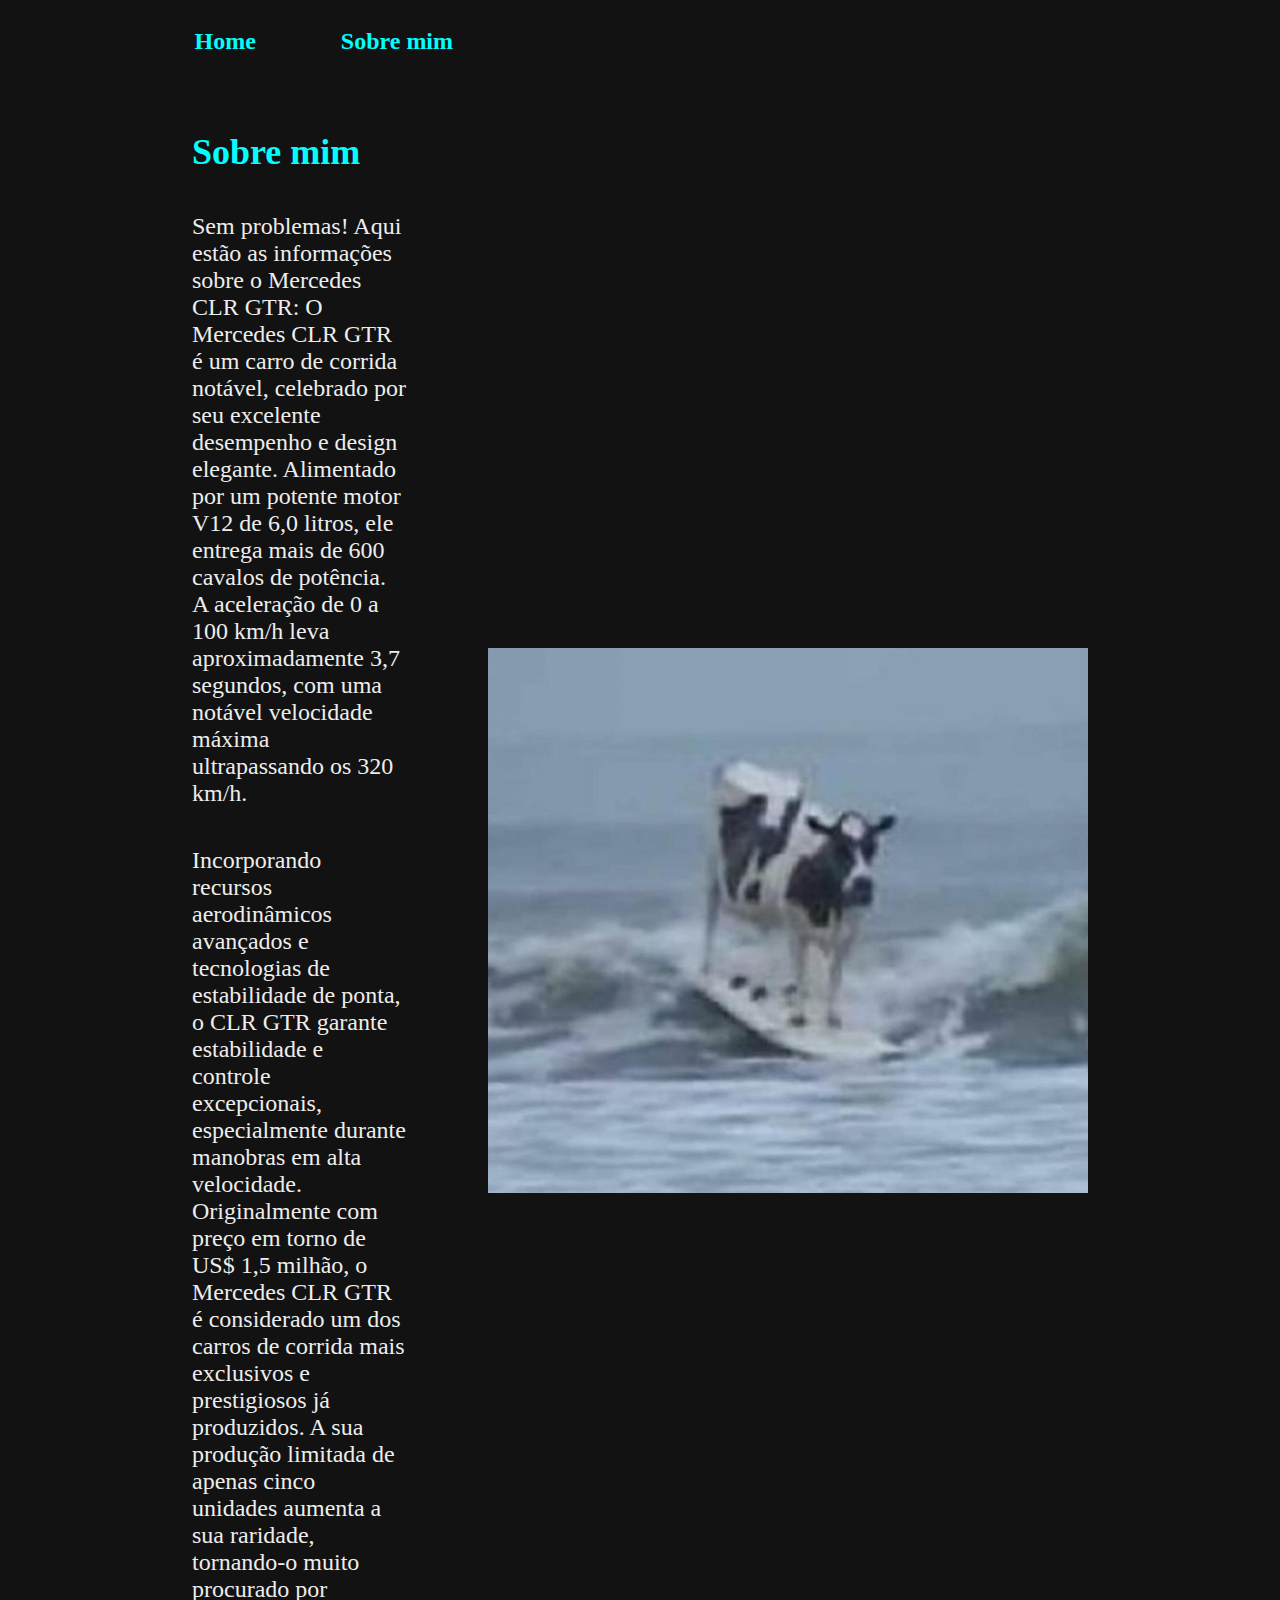
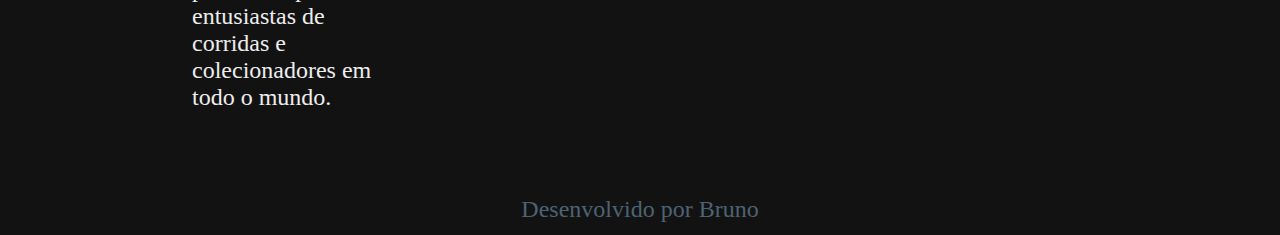
==== about.html @ 5208ca76 "first commit" ====
<!DOCTYPE html>
<html lang="pt-br">
<head>
    <meta charset="UTF-8">
    <meta name="viewport" content="width=device-width, initial-scale=1.0">
    <title>Sobre mim</title>
    <link rel="stylesheet" href="/styles/style.css">
</head>
<body>
    <header class="cabecalho">
        <nav class="cabecalho__menu">
            <a class="cabecalho__menu__link" href="index.html">Home</a>
            <a class="cabecalho__menu__link" href="about.html">Sobre mim</a>
        </nav>
    </header>

    <main class="apresentacao">
        <section class="apresentacao__conteudo">
            <h1 class="apresentacao__conteudo__titulo">Sobre mim</h1>
            <p class="apresentacao__conteudo__texto">Sem problemas! Aqui estão as informações sobre o Mercedes CLR GTR:
                O Mercedes CLR GTR é um carro de corrida notável, celebrado por seu excelente desempenho e design elegante. Alimentado por um potente motor V12 de 6,0 litros, ele entrega mais de 600 cavalos de potência.
                A aceleração de 0 a 100 km/h leva aproximadamente 3,7 segundos, com uma notável velocidade máxima ultrapassando os 320 km/h.
                </p>
            <p class="apresentacao__conteudo__texto">Incorporando recursos aerodinâmicos avançados e tecnologias de estabilidade de ponta, o CLR GTR garante estabilidade e controle excepcionais, especialmente durante manobras em alta velocidade.
                Originalmente com preço em torno de US$ 1,5 milhão, o Mercedes CLR GTR é considerado um dos carros de corrida mais exclusivos e prestigiosos já produzidos.
                A sua produção limitada de apenas cinco unidades aumenta a sua raridade, tornando-o muito procurado por entusiastas de corridas e colecionadores em todo o mundo.</p>
        </section>
        <img src="/assets/vaca surfista.jpg" width="600px" class="imagem">
    </main>

    <footer class="rodape">
        <p>Desenvolvido por Bruno</p>
    </footer>
    </body>
</html>
---- styles/style.css ----
@import url('https://fonts.googleapis.com/css2?family=Krona+One&display=swap');
@import url('https://fonts.googleapis.com/css2?family=Krona+One&family=Montserrat:ital,wght@0,600;1,600&display=swap');
@import url('https://fonts.googleapis.com/css2?family=Krona+One&family=Montserrat:ital@0;1&display=swap');

:root {
    --cor-pimaria: #121212; 
    --cor-secundaria: #EDEDED; 
    --cor-texto-botoes: #EEEEEE; 
    --cor-terciaria: #4D6372;  
    --cor-quaternaria: #00FFFF; 
    --cor-hover: #1D5C92;
    --cor-sombras: #0088CC;
    --cor-destaque-titulo: #FFD700;

    --fonte-principal: "Krona One", sans-serif;
    --fonte-secundaria: "Montserrat" sans-serif;

}

*{
    margin: 0;
    padding: 0;
}

body {
    /*height: 100vh;*/
    box-sizing: border-box;
    background-color: var(--cor-pimaria);
    color: var(--cor-secundaria);
}

.cabecalho {
    padding: 2% 0 0 15%;
}

.cabecalho__menu {
    display: flex;
    gap: 80px;
}

.cabecalho__menu__link {
    font-family: var(--fonte-secundaria);
    font-size: 1.5rem;
    font-weight: 600;
    color: var(--cor-quaternaria);    
    border-radius: 5px;
    text-decoration: none;
    padding: 2.5px 2.5px;
}

.apresentacao {
    padding: 5.7233% 15%;
    display: flex;
    align-items: center;
    justify-content: space-between;
    gap: 82px;
}

.apresentacao__conteudo {
    width: 50%;
    display: flex;
    flex-direction: column;
    gap: 40px;
}

.apresentacao__conteudo__titulo {
    font-size: 2.25rem;
    font-family: var(--fonte-primaria);
    color: var(--cor-quaternaria)

}

.tituloDestaque {
    color: var(--cor-destaque-titulo);
}

.apresentacao__conteudo__texto {
    font-size: 1.5rem;
    font-family: var(--fonte-secundaria);
}

.apresentacao__links {
    display: flex;
    gap: 32px;
    flex-direction: column;
    justify-content: space-between;
    align-items: center;
}

.apresentacao__links__subtitulo {
    font-family: var(--fonte-primaria);
    font-weight: 400;
    font-size: 1.5rem;
}

.apresentacao__links__link {
    display:flex;
    justify-content: center;
    gap: 16px;
    border:2px solid var(--cor-sombras);
    width: 50%;
    text-align: center;
    border-radius: 8px;
    font-size: 1.5rem;
    font-weight: 600;
    padding: 21.5px 0;
    text-decoration: none;
    color: var(--cor-texto-botoes);
    font-family: var(--fonte-secundaria);
    /*background-color: var(--cor-terciaria);*/
}

.apresentacao__imagem {
    border-radius: 16px;
    border:5px solid var(--cor-sombras);
    box-shadow: 0 0 80px var(--cor-sombras);
    width: 45%;
}

.apresentacao__links__link:hover {
    background: var(--cor-hover);
    font-size: 1,6875rem;
    font-weight: 600;
    box-shadow: 0 0 60px var(--cor-sombras);

}
   
.cabecalho__menu__link:hover {
    font-size: 1,5625rem;
    font-weight: 600;
}

.rodape {
    padding: 12px;
    color: var(--cor-terciaria);
    text-align: center;
    font-family: var(--fonte-secundaria);
    font-size: 1.5rem;
    
}

@media (max-width: 1200px) {
    .cabecalho {
        padding: 6%;
    }
    
    .cabecalho__menu {
        justify-content: center;
    }

    .apresentacao {
        flex-direction: column-reverse;
        gap: 5%;
    }

    .apresentacao__conteudo {
        width: auto;
    }
}
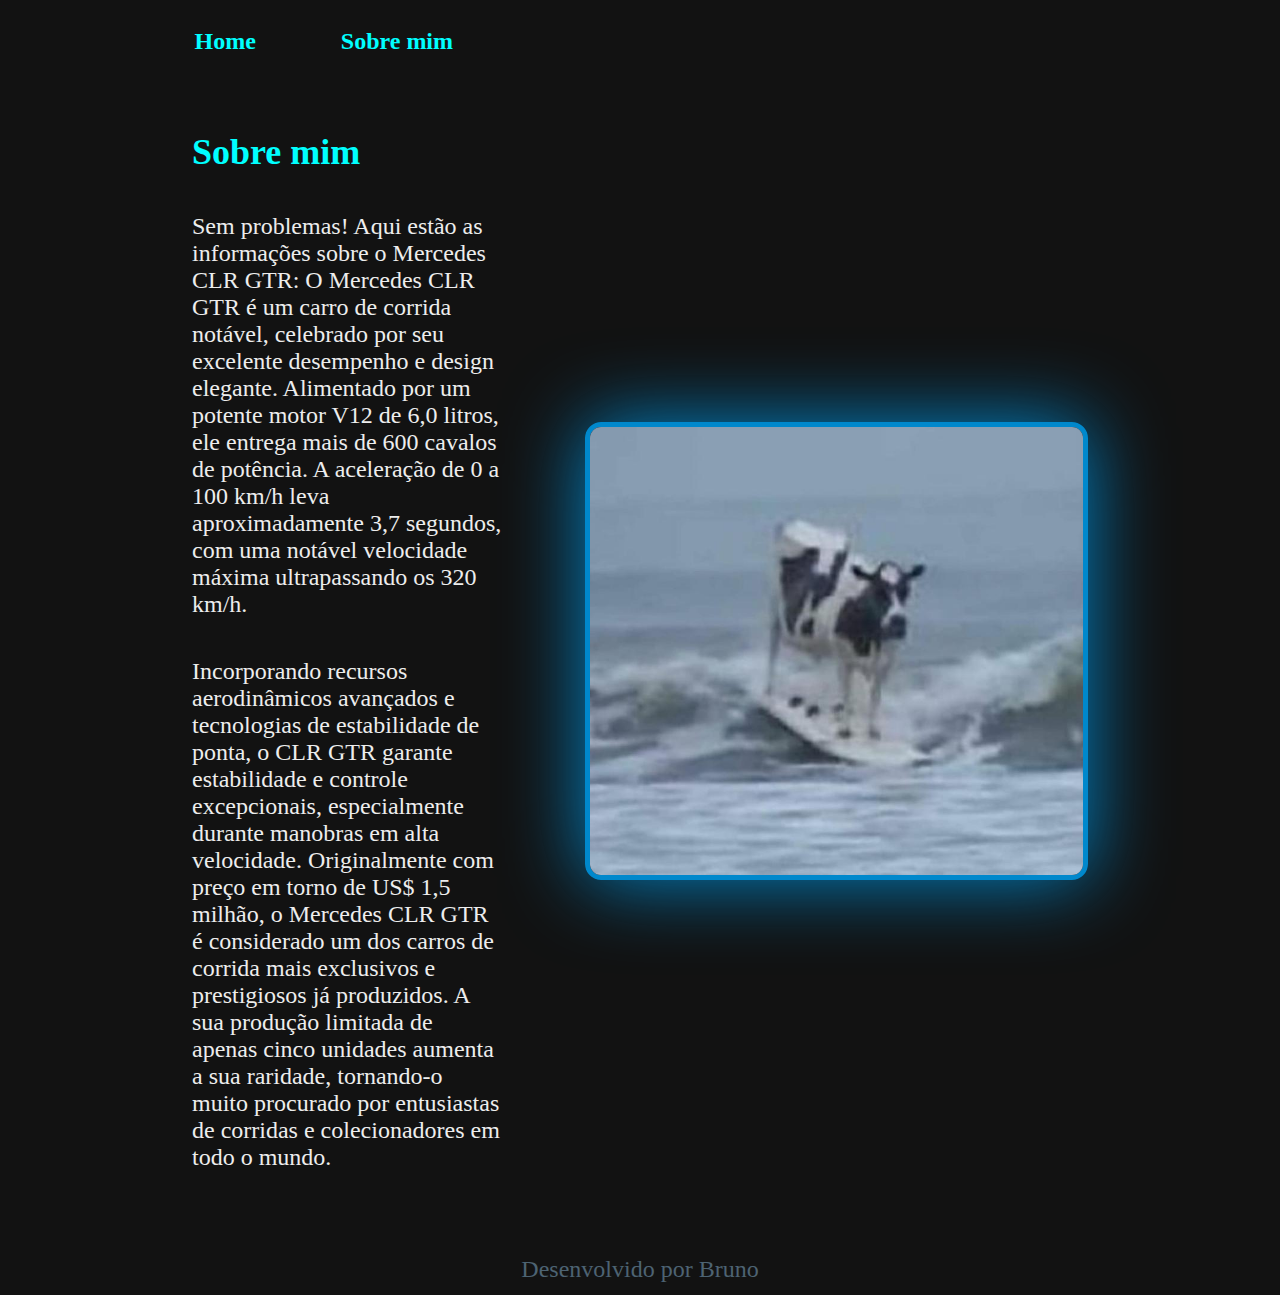
==== commit 6155af2a: "ajustandoAImagem" ====
--- a/about.html
+++ b/about.html
@@ -25,7 +25,7 @@
                 Originalmente com preço em torno de US$ 1,5 milhão, o Mercedes CLR GTR é considerado um dos carros de corrida mais exclusivos e prestigiosos já produzidos.
                 A sua produção limitada de apenas cinco unidades aumenta a sua raridade, tornando-o muito procurado por entusiastas de corridas e colecionadores em todo o mundo.</p>
         </section>
-        <img src="/assets/vaca surfista.jpg" width="600px" class="imagem">
+        <img src="/assets/vaca surfista.jpg" width="600px" class="apresentacao__imagem">
     </main>
 
     <footer class="rodape">
--- a/styles/style.css
+++ b/styles/style.css
@@ -114,7 +114,7 @@
     border-radius: 16px;
     border:5px solid var(--cor-sombras);
     box-shadow: 0 0 80px var(--cor-sombras);
-    width: 45%;
+    width: 55%;
 }
 
 .apresentacao__links__link:hover {
